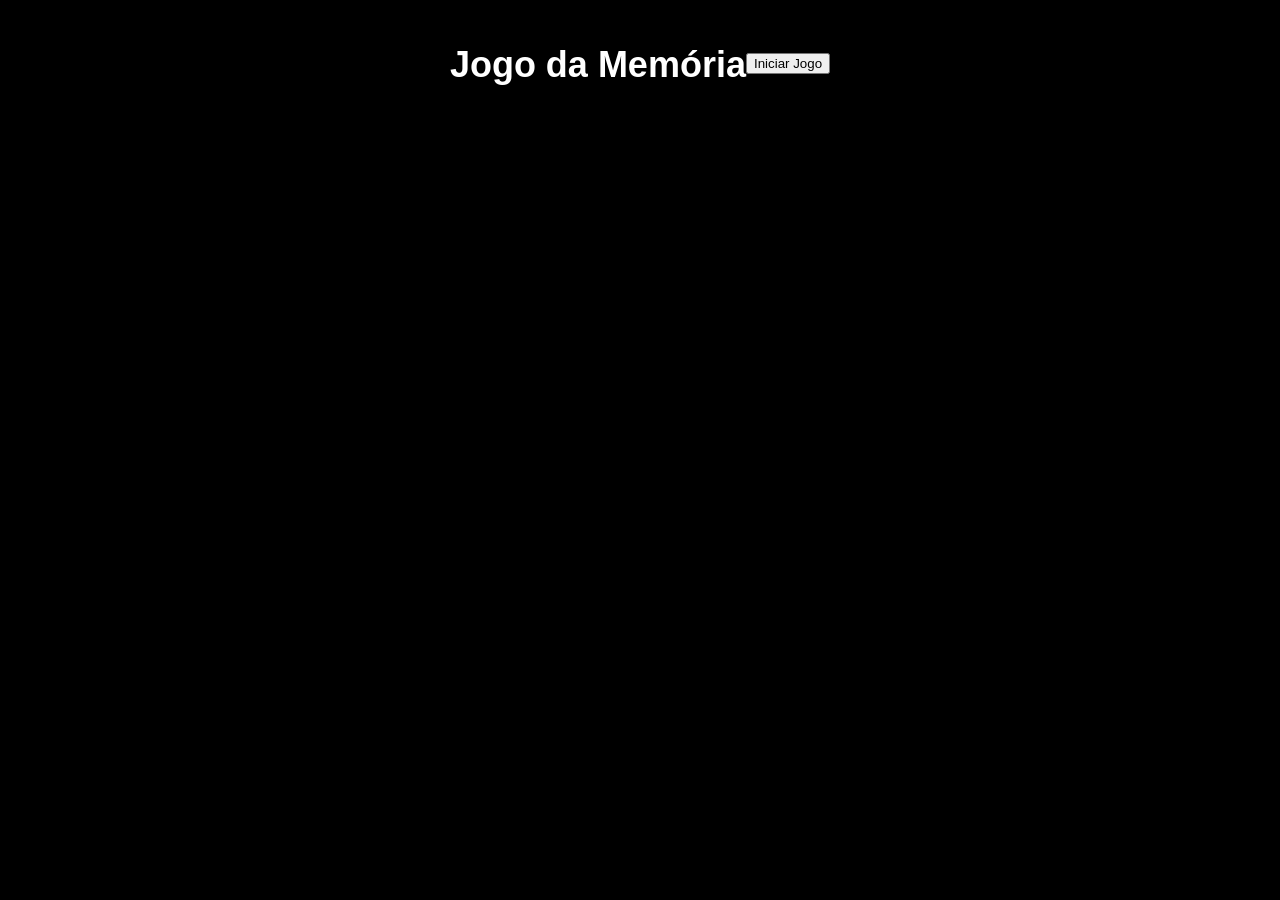
==== index.html @ 539a4dc0 "Base jogo da memoria" ====
<!DOCTYPE html>
<html lang="en">
<head>
    <meta charset="UTF-8">
    <meta name="viewport" content="width=device-width, initial-scale=1.0">
    <title>Document</title>
    <link rel="stylesheet" href="style.css">
</head>
<body>
    <div class="container1">
        <h1 class="titulo">Jogo da Memória</h1>
        <div>
            <a class="lkinicio" href="jogo.html">
                <button class="iniciar">Iniciar Jogo</button>
            </a>
        </div>
    </div>
    <script src="script.js"></script>
</body>
</html>
---- style.css ----
body {
    background-color: #000000;
    font-family: Arial, Helvetica, sans-serif;
    margin: 0;
    min-height: 100vh;
}

.pagina {
    height: 100vh;

    display: flex;
    flex-direction: column;
    justify-content: center;
    align-items: center;
}

/* =========================
   TÍTULO
========================= */

.container1 {
    display: flex;
    justify-content: center;
    align-items: center;
    padding: 20px;
}

.titulo {
    color: #ffffff;
    font-size: 36px;
    font-weight: bold;
    margin-bottom: 20px;
}

/* =========================
   CONTAINER PRINCIPAL
========================= */

.container2 {
    background-color: #6b6464;

    display: flex;
    justify-content: space-evenly;
    align-items: center;

    width: 1000px;
    height: 500px;

    border-radius: 10px;
    box-shadow: 0 0 10px rgba(0, 0, 0, 0.1);
}

/* =========================
   TIMER
========================= */

.timer {
    width: 250px;

    display: flex;
    flex-direction: column;
    justify-content: center;
    align-items: center;

    gap: 20px;
}

#timer {
    font-size: 50px;
    width: 200px;

    padding: 10px;

    border-radius: 15px;
    background-color: #ffffff;

    text-align: center;
}

/* =========================
   BOTÕES
========================= */

.botoes {
    display: flex;
    flex-direction: column;
    gap: 15px;

    width: 200px;
}

.btn {
    color: white;

    padding: 10px 20px;

    border: none;
    border-radius: 5px;

    cursor: pointer;
    font-size: 16px;
}

#start, .btnj {
    background-color: #4CAF50;
}

#stop {
    background-color: #f44336;
}

#reset {
    background-color: #008CBA;
}

/* =========================
   TABULEIRO
========================= */

.container3 {
    display: flex;
    justify-content: center;
    align-items: center;

    width: 700px;
}

.tabuleiro {
    display: grid;

    grid-template-columns: repeat(4, 1fr);
    grid-template-rows: repeat(3, 1fr);

    gap: 10px;
}

/* =========================
    CELULAS
========================= */

.celula {
    width: 100px;
    height: 100px;

    border-radius: 20px;
    overflow: hidden;

    background-color: white;
}

.celula img.ativo {
    display: block;
}

.celula img {
    width: 120%;
    height: 130%;

    object-fit: cover;
    display: none;

    transform: translate(-10%, -10%);
}

/* =========================
    MODAL
========================= */

.modal {
    position: fixed;

    top: 0;
    left: 0;

    width: 100vw;
    height: 100vh;

    display: none;

    justify-content: center;
    align-items: center;

    background-color: rgba(0,0,0,0.5);
}

.modal-content {
    background-color: #333333;
    padding: 20px;
    border-radius: 10px;
    text-align: center;

    width: 400px;
}

.modal p, .modal h2{
    color: #ffffff;
}

#contador {
    position: fixed;

    top: 0;
    left: 0;

    width: 100vw;
    height: 100vh;

    display: none;

    justify-content: center;
    align-items: center;

    font-size: 150px;
    font-weight: bold;
    color: white;

    background-color: rgba(0,0,0,0.7);

    z-index: 999;
}
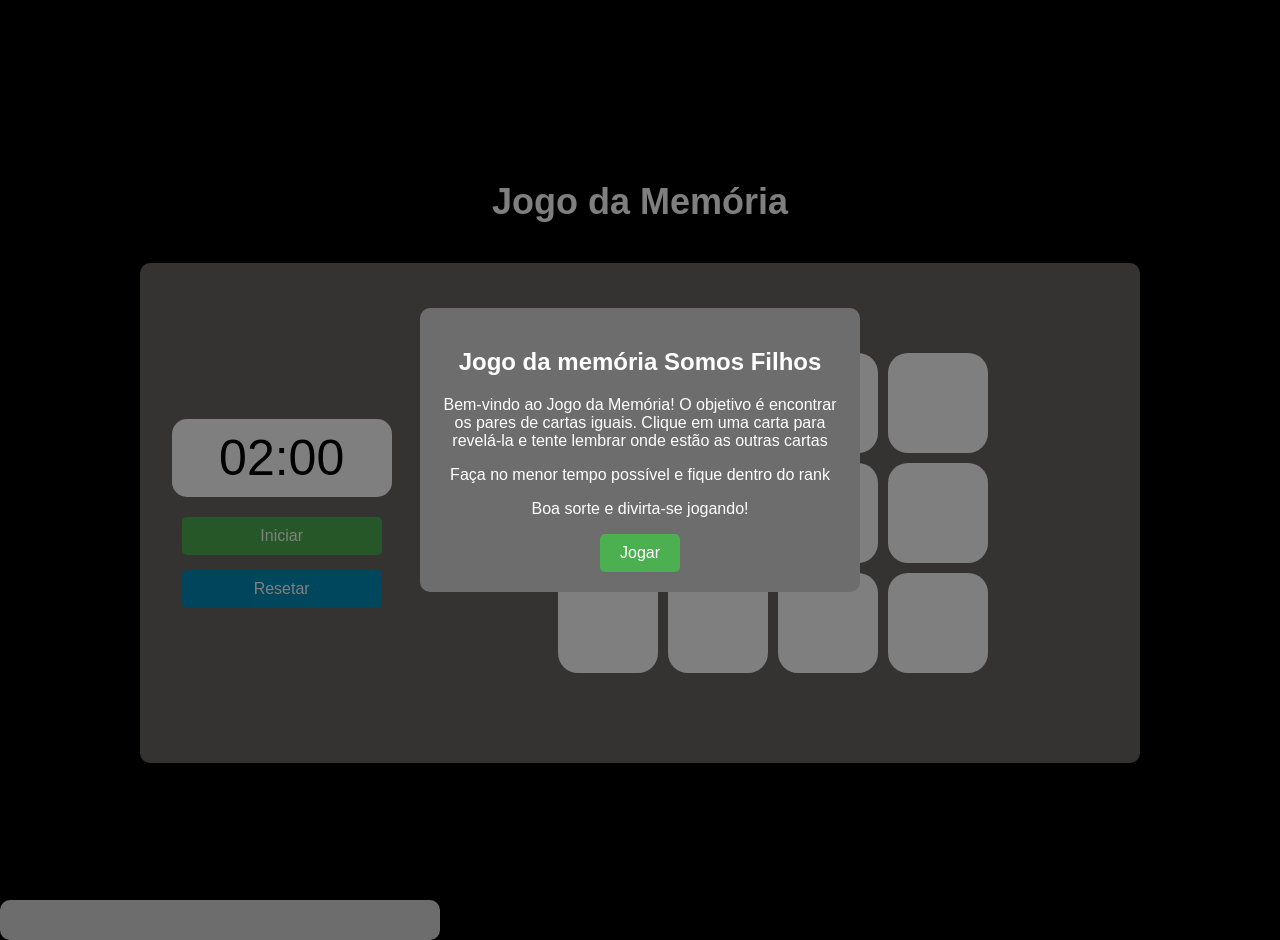
==== commit 4159ad08: "correção de 301 bugs e add aos html login e cadastro" ====
--- a/index.html
+++ b/index.html
@@ -1,20 +1,76 @@
 <!DOCTYPE html>
-<html lang="en">
+<html lang="pt-br">
 <head>
     <meta charset="UTF-8">
     <meta name="viewport" content="width=device-width, initial-scale=1.0">
-    <title>Document</title>
-    <link rel="stylesheet" href="style.css">
+    <link rel="stylesheet" href="./src/style.css">
+    <title>Jogo da Velha</title>
 </head>
 <body>
-    <div class="container1">
-        <h1 class="titulo">Jogo da Memória</h1>
-        <div>
-            <a class="lkinicio" href="jogo.html">
-                <button class="iniciar">Iniciar Jogo</button>
-            </a>
+    <div class="pagina">
+        <div class="container1">
+            <h1 class="titulo">Jogo da Memória</h1>
+        </div>
+        <div class="container2">
+            <div class="timer">
+                <div id="timer">00:00</div>
+                <div class="botoes">
+                    <button class="btn" id="start" onclick="iniciarContagem();">Iniciar</button>
+                    <button class="btn" id="reset" onclick="resetarTimer()">Resetar</button>
+                </div>
+            </div>
+            <div class="container3">
+                <div class="tabuleiro">
+                    <div class="celula" onclick="clique(this)" id="c1"><img src="" alt="Imagem 1"></div>
+                    <div class="celula" onclick="clique(this)" id="c2"><img src="" alt="Imagem 2"></div>
+                    <div class="celula" onclick="clique(this)" id="c3"><img src="" alt="Imagem 3"></div>
+                    <div class="celula" onclick="clique(this)" id="c4"><img src="" alt="Imagem 4"></div>
+                    <div class="celula" onclick="clique(this)" id="c5"><img src="" alt="Imagem 5"></div>
+                    <div class="celula" onclick="clique(this)" id="c6"><img src="" alt="Imagem 6"></div>
+                    <div class="celula" onclick="clique(this)" id="c7"><img src="" alt="Imagem 7"></div>
+                    <div class="celula" onclick="clique(this)" id="c8"><img src="" alt="Imagem 8"></div>
+                    <div class="celula" onclick="clique(this)" id="c9"><img src="" alt="Imagem 9"></div>
+                    <div class="celula" onclick="clique(this)" id="c10"><img src="" alt="Imagem 10"></div>
+                    <div class="celula" onclick="clique(this)" id="c11"><img src="" alt="Imagem 11"></div>
+                    <div class="celula" onclick="clique(this)" id="c12"><img src="" alt="Imagem 12"></div>
+                </div>
+            </div>
         </div>
     </div>
-    <script src="script.js"></script>
+
+    <!-- Modal -->
+    <div class="modal" id="modal">
+        <div class="modal-content">
+            <h2>Jogo da memória Somos Filhos</h2>
+            <p>Bem-vindo ao Jogo da Memória! O objetivo é encontrar os pares de cartas iguais. Clique em uma carta para revelá-la e tente lembrar onde estão as outras cartas</p>
+            <p>Faça no menor tempo possível e fique dentro do rank</p>
+            <p>Boa sorte e divirta-se jogando!</p>
+            <button class="btnj btn" onclick="fecharModal(); resetarTimer();">Jogar</button>
+        </div>
+    </div>
+
+    <div class="modalcontagem" id="modalcontage">
+        <div class="modal-content">
+            <div id="contador"></div>
+        </div>
+    </div>
+
+    <div class="modal" id="modalFim">
+        <div class="modal-content">
+            <h2>Parabéns você venceu!</h2>
+            <p class="tf">Tempo:</p><div class="tf" id="timerFinal">00:00</div><p class="tf">Segundos</p>
+            <button class="btnj btn" onclick="fecharModal(); resetarTimer();">Jogar novamente</button>
+        </div>
+    </div>
+
+    <div class="modal" id="modalPerdeu">
+        <div class="modal-content">
+            <h2>O tempo acabou...</h2>
+            <p class="tf">Mas não desanime! Na próxima você consegue</p>
+            <button class="btnj btn" onclick="fecharModal(); resetarTimer();">Jogar novamente</button>
+        </div>
+    </div>
+
+    <script src="./src/script.js"></script>
 </body>
 </html>
--- a/src/style.css
+++ b/src/style.css
@@ -0,0 +1,242 @@
+body {
+    background-color: #000000;
+    font-family: Arial, Helvetica, sans-serif;
+    margin: 0;
+    min-height: 100vh;
+}
+
+.pagina {
+    height: 100vh;
+
+    display: flex;
+    flex-direction: column;
+    justify-content: center;
+    align-items: center;
+}
+
+/* =========================
+   TÍTULO
+========================= */
+
+.container1 {
+    display: flex;
+    justify-content: center;
+    align-items: center;
+    padding: 20px;
+}
+
+.titulo {
+    color: #ffffff;
+    font-size: 36px;
+    font-weight: bold;
+    margin-bottom: 20px;
+}
+
+/* =========================
+   CONTAINER PRINCIPAL
+========================= */
+
+.container2 {
+    background-color: #6b6464;
+
+    display: flex;
+    justify-content: space-evenly;
+    align-items: center;
+
+    width: 1000px;
+    height: 500px;
+
+    border-radius: 10px;
+    box-shadow: 0 0 10px rgba(0, 0, 0, 0.1);
+}
+
+/* =========================
+   TIMER
+========================= */
+
+.timer {
+    width: 250px;
+
+    display: flex;
+    flex-direction: column;
+    justify-content: center;
+    align-items: center;
+
+    gap: 20px;
+}
+
+#timer {
+    font-size: 50px;
+    width: 200px;
+
+    padding: 10px;
+
+    border-radius: 15px;
+    background-color: #ffffff;
+
+    text-align: center;
+}
+
+.tf{
+    color: #ffffff;
+}
+
+/* =========================
+   BOTÕES
+========================= */
+
+.botoes {
+    display: flex;
+    flex-direction: column;
+    gap: 15px;
+
+    width: 200px;
+}
+
+.btn {
+    color: white;
+
+    padding: 10px 20px;
+
+    border: none;
+    border-radius: 5px;
+
+    cursor: pointer;
+    font-size: 16px;
+}
+
+#start, .btnj {
+    background-color: #4CAF50;
+}
+
+#stop {
+    background-color: #f44336;
+}
+
+#reset {
+    background-color: #008CBA;
+}
+
+/* =========================
+   TABULEIRO
+========================= */
+
+.container3 {
+    display: flex;
+    justify-content: center;
+    align-items: center;
+
+    width: 700px;
+}
+
+.tabuleiro {
+    display: grid;
+
+    grid-template-columns: repeat(4, 1fr);
+    grid-template-rows: repeat(3, 1fr);
+
+    gap: 10px;
+}
+
+/* =========================
+    CELULAS
+========================= */
+
+.celula {
+    width: 100px;
+    height: 100px;
+
+    border-radius: 20px;
+    overflow: hidden;
+
+    background-color: white;
+}
+
+.celula img.ativo {
+    display: block;
+}
+
+.celula img {
+    width: 120%;
+    height: 130%;
+
+    object-fit: cover;
+    display: none;
+
+    transform: translate(-10%, -10%);
+}
+
+/* =========================
+    MODAL
+========================= */
+
+.modal {
+    position: fixed;
+
+    top: 0;
+    left: 0;
+
+    width: 100vw;
+    height: 100vh;
+
+    display: none;
+
+    justify-content: center;
+    align-items: center;
+
+    background-color: rgba(0,0,0,0.5);
+}
+
+#modalFim, .modalPerdeu{
+    display: none;
+}
+
+.modal-content {
+    background-color: #6d6d6d;
+    padding: 20px;
+    border-radius: 10px;
+    text-align: center;
+
+    width: 400px;
+}
+
+.modal p, .modal h2{
+    color: #ffffff;
+}
+
+#contador {
+    position: fixed;
+
+    top: 0;
+    left: 0;
+
+    width: 100vw;
+    height: 100vh;
+
+    display: none;
+
+    justify-content: center;
+    align-items: center;
+
+    font-size: 150px;
+    font-weight: bold;
+    color: white;
+
+    background-color: rgba(0,0,0,0.7);
+
+    z-index: 999;
+}
+
+/* =========================
+    IMGS
+========================= */
+
+img {
+    width: 100%;
+    height: 100%;
+    background-color: #222;
+}
+
+img:not(.ativo) {
+    background-image: none !important;
+}
